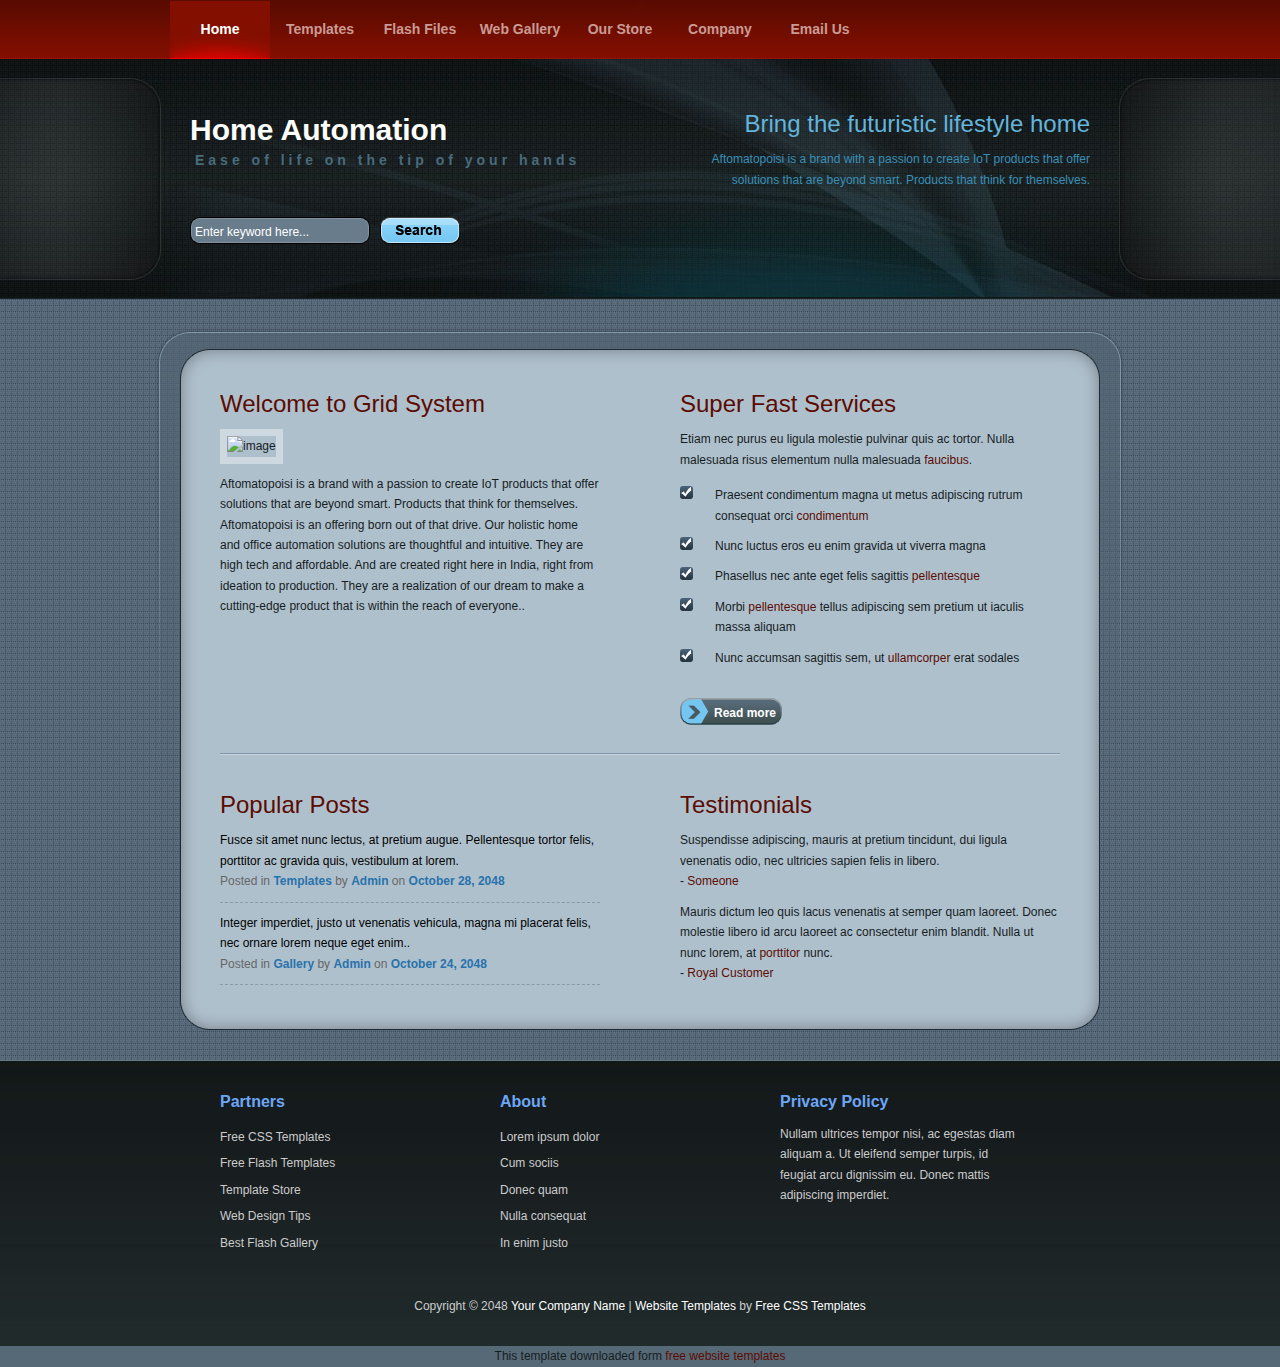
==== Automation.html @ 0f8f4378 "Update and rename index.html to Automation.html" ====
<!DOCTYPE html PUBLIC "-//W3C//DTD XHTML 1.0 Transitional//EN" "http://www.w3.org/TR/xhtml1/DTD/xhtml1-transitional.dtd">
<html xmlns="http://www.w3.org/1999/xhtml">
<head>
<meta http-equiv="Content-Type" content="text/html; charset=utf-8" />
<title>Smart Home Automation</title>
<meta name="keywords" content="free css templates, grid system" />
<meta name="description" content="Home Automation makes you're everyday life easier!" />
<link href="templatemo_style.css" rel="stylesheet" type="text/css" />
<script language="javascript" type="text/javascript">
function clearText(field)
{
    if (field.defaultValue == field.value) field.value = '';
    else if (field.value == '') field.value = field.defaultValue;
}
</script>
</head>
<body>
<div id="templatemo_menu">
    <ul>
        <li><a href="#" class="current">Home</a></li>
        <li><a href="http://www.templatemo.com/page/1" target="_parent">Templates</a></li>
        <li><a href="http://www.flashmo.com/page/1" target="_parent">Flash Files</a></li>
        <li><a href="http://www.koflash.com" target="_parent">Web Gallery</a></li>
        <li><a href="http://www.flashmo.com/store" target="_parent">Our Store</a></li>
        <li><a href="#">Company</a></li>
        <li><a href="#">Email Us</a></li>
    </ul>    	

</div> <!-- end of templatemo_menu -->

<div id="templatemo_site_title_bar_wrapper">

	<div id="templatemo_site_title_bar">
    
    	<div class="site_title_left">
    
            <div id="site_title">
                <h1><a href="#">Home Automation
                	<span>Ease of life on the tip of your hands</span></a>
                </h1>
          </div>
            
            <div id="search_box">
                <form action="#" method="get">
                    <input type="text" value="Enter keyword here..." name="q" size="10" id="searchfield" title="searchfield" onfocus="clearText(this)" onblur="clearText(this)" />
                    <input type="submit" name="Search" value="" alt="Search" id="searchbutton" title="Search" />
                </form>
           </div>
        
        </div>
        
        <div class="site_title_right">
        	
            <h2><a href="#">Bring the futuristic lifestyle home</a></h2>
            <p>Aftomatopoisi is a brand with a passion to create IoT products that offer solutions that are beyond smart. Products that think for themselves. </p>   	
        </div>
    
    </div> <!-- end of templatemo_site_title_bar -->

</div> <!-- end of templatemo_site_title_bar_wrapper -->

<div id="templatemo_content_wrapper_outter">

	<div id="templatemo_content_wrapper_inner">
    	
        <div id="templatemo_content_top"></div>
        
        <div id="templatemo_content">
        
        	<div class="section_w860">	
          		<div class="section_w380 float_l">
                    <h2>Welcome to Grid System</h2>
                    <div class="image_wrapper_01"><img src="templatemo_image_01.jpg" alt="image" width="350" height="150" /></div>
                    <p>Aftomatopoisi is a brand with a passion to create IoT products that offer solutions that are beyond smart. Products that think for themselves. Aftomatopoisi is an offering born out of that drive. Our holistic home and office automation solutions are thoughtful and intuitive.
They are high tech and affordable. And are created right here in India, right from ideation to production. They are a realization of our dream to make a cutting-edge product that is within the reach of everyone..</p>
                  <p></p>
       		  </div>
  <div class="section_w380 float_r">
                    <h2>Super Fast Services</h2>
                    <p>Etiam nec purus eu ligula molestie pulvinar quis ac tortor. Nulla malesuada risus elementum nulla malesuada <a href="#">faucibus</a>.</p>
<ul class="service">
                   	  <li>Praesent condimentum magna ut metus adipiscing rutrum consequat orci <a href="#">condimentum</a></li>
                      <li>Nunc luctus eros eu enim gravida ut viverra magna</li>
                      <li>Phasellus nec ante eget felis sagittis <a href="#">pellentesque</a></li>
                      <li>Morbi <a href="#">pellentesque</a> tellus adipiscing sem pretium ut iaculis massa aliquam</li>
                      <li>Nunc accumsan sagittis sem, ut <a href="#">ullamcorper</a> erat sodales</li>
       	  </ul>
                    
                  <div class="cleaner_h20"></div>
          <div class="button_01"><a href="#">Read more</a></div>
                </div>
			</div>    
            
            <div class="cleaner_h30 divider"></div>
            <div class="cleaner_h30"></div>
            
            <div class="section_w860">
            
            	<div class="section_w380 float_l">
                
                	<h2>Popular Posts</h2>
                    
                    <div class="news_box">
                        <a href="#">Fusce sit amet nunc lectus, at pretium augue. Pellentesque tortor felis, porttitor ac gravida quis, vestibulum at lorem. </a>
                        <p class="post_info">Posted in <a href="#">Templates</a> by <a href="#">Admin</a> on <strong>October 28, 2048</strong></p>
                    </div>
                    
                    <div class="news_box">
                        <a href="#">Integer imperdiet, justo ut venenatis vehicula, magna mi placerat felis, nec ornare lorem neque eget enim..</a>
                        <p class="post_info">Posted in <a href="#">Gallery</a> by <a href="#">Admin</a> on <strong>October 24, 2048</strong></p>
                    </div>
                	
                </div>
                
                <div class="section_w380 float_r">
                
                	<h2>Testimonials</h2>
                    
                    <p>Suspendisse adipiscing, mauris at pretium tincidunt, dui ligula venenatis odio, nec ultricies sapien felis in libero.</p>
                - <a href="http://www.templatemo.com" target="_parent">Someone</a>
                  	
                    <div class="cleaner_h10"></div>
                    
                    <p>Mauris dictum leo quis lacus venenatis at semper quam laoreet. Donec molestie libero id arcu laoreet ac consectetur enim blandit. Nulla ut nunc lorem, at <a href="#">porttitor</a> nunc.</p>
              - <a href="http://www.flashmo.com" target="_parent">Royal Customer</a></div>
            
            </div>
            
            <div class="cleaner"></div>        
        </div>
        
        <div id="templatemo_content_bottom"></div>
        
    </div> <!-- end of templatemo_content_wrapper_inner -->

</div> <!-- end of templatemo_content_wrapper_outter -->

<div id="templatemo_footer_wrapper">

<div id="templatemo_footer">

    <div class="section_w280">
        
        <h3>Partners</h3>
        
        <div class="sub_content">
            
            <ul class="footer_list">
                <li><a href="http://www.templatemo.com/page/1" target="_parent">Free CSS Templates</a></li>
                <li><a href="http://www.flashmo.com/page/1" target="_parent">Free Flash Templates</a></li>
                <li><a href="http://www.flashmo.com/store" target="_parent">Template Store</a></li>
                <li><a href="http://www.webdesignmo.com/blog" target="_parent">Web Design Tips</a></li>
                <li><a href="http://www.koflash.com" target="_parent">Best Flash Gallery</a></li>              
            </ul>
            
        </div>
        
    </div>
    
    <div class="section_w280">
        
        <h3>About</h3>
        
        <div class="sub_content">
        
            <ul class="footer_list">
                <li><a href="#">Lorem ipsum dolor</a></li>
                <li><a href="#">Cum sociis</a></li>
                <li><a href="#">Donec quam</a></li>
                <li><a href="#">Nulla consequat</a></li>
                <li><a href="#">In enim justo</a></li>
            </ul>
        
        </div>
        
    </div>
    
    <div class="section_w280">
        
        <h3>Privacy Policy</h3>
        
        <div class="sub_content">
            <p>Nullam ultrices tempor nisi, ac egestas diam aliquam a. Ut eleifend semper turpis, id feugiat arcu dignissim eu. Donec mattis adipiscing imperdiet.</p>
        </div>
        
    </div>
    
    <div class="cleaner_h40"></div>
    
    <center>
        Copyright © 2048 <a href="#">Your Company Name</a> | 
        <a href="http://www.iwebsitetemplate.com" target="_parent">Website Templates</a> by <a href="http://www.templatemo.com" target="_parent">Free CSS Templates</a>
    </center>

</div> <!-- end of footer -->
</div>

<div align=center>This template  downloaded form <a href='http://all-free-download.com/free-website-templates/'>free website templates</a></div></body>
</html>
---- templatemo_style.css ----
/*
Credit: http://www.templatemo.com
*/

body {
	margin: 0;
	padding: 0;
	line-height: 1.7em;
	font-family: "Trebuchet MS", Arial, Helvetica, sans-serif;
	font-size: 12px;
	color: #161d1e;
    background: #566977 url(images/templatemo_body_top.png) repeat-x top;
}

a:link, a:visited { color: #5b0b01; text-decoration: none; font-weight: normal; } 
a:active, a:hover { color: #CC00FF; text-decoration: underline; }

p { margin: 0px; padding: 0px; }

img { margin: 0px; padding: 0px; border: none; }

.float_l {
	float: left;
}

.float_r {
	float: right;
}

.divider {
	background: url(images/divider.jpg) repeat-x bottom;
}

.cleaner { clear: both; width: 100%; height: 0px; font-size: 0px;  }

.cleaner_h10 { clear: both; width:100%; height: 10px; }
.cleaner_h20 { clear: both; width:100%; height: 20px; }
.cleaner_h30 { clear: both; width:100%; height: 30px; }
.cleaner_h40 { clear: both; width:100%; height: 40px; }
.cleaner_h50 { clear: both; width:100%; height: 50px; }
.cleaner_h60 { clear: both; width:100%; height: 60px; }

.button_01 a{
	display: block;
	width: 70px;
	height: 22px;
	padding: 5px 2px 0 30px;
	
	color: #ffffff;
	font-size: 12px;
	font-weight: bold;
	text-align: center;
	text-decoration: none;
	background: url(images/templatemo_button_01.png) no-repeat;
}

.button_01 a:hover {
	color: #ffffff;
	background: url(images/templatemo_button_01_hover.png) no-repeat;
}

h2 {
	margin: 0 0 5px 0;
	padding: 10px 0;
	font-size: 24px;
	font-weight: normal;
	color: #5b0b01;
}

h3 {
	margin: 0	;
	padding: 2px 0;
	font-size: 18px;
	font-weight: normal;
	color: #000000;
}

/* menu */

#templatemo_menu {
	width: 940px;
	height: 59px;
	margin: 0 auto;
	padding: 0 40px;
	background: url(images/templatemo_menu_bg.jpg) no-repeat center top;
}

#templatemo_menu ul {
	float: left;
	margin: 0px;
	padding: 0px;
	list-style: none;
}

#templatemo_menu ul li{
	padding: 0px;
	margin: 0px;
	display: inline;
}

#templatemo_menu ul li a{
	position: relative;
	float: left;
	width: 100px;
	display: block;
	height: 40px;
	padding: 19px 0 0 0;
	text-align: center;
	font-size: 14px;
	text-decoration: none;
	color: #ca9b95;	
	font-weight: bold;
	outline: none;
}

#templatemo_menu li a:hover, #templatemo_menu li .current{
	color: #ffffff;
	background: url(images/templatemo_menu_hover.jpg) no-repeat center bottom;
}

/* end of menu */

/* site title */

#templatemo_site_title_bar_wrapper {
	width: 100%;
	height: 240px;
	margin: 0 auto;
	background: url(images/templatemo_header_bg_wrapper.jpg) no-repeat top center;
}

#templatemo_site_title_bar {
	width: 900px;
	height: 210px;
	margin: 0 auto;
	padding: 15px 50px;
	background: url(images/templatemo_header_bg.jpg) no-repeat top center;
}

#templatemo_site_title_bar .site_title_left {
	float: left;
	width: 400px;
}

#templatemo_site_title_bar .site_title_right {
	float: right;
	width: 380px;
	margin-top: 30px;
	text-align: right;
}

.site_title_right h2 a{
	color: #63b5dc;
	font-style: normal;
}

.site_title_right p {
	color: #3a8fb8;
}

#templatemo_site_title_bar  #site_title {
	float: left;
	padding: 30px 0 0 0;
}

#site_title h1 a{
	margin: 0px;
	padding: 0px;
	font-size: 30px;
	color: #ffffff;
	font-weight: bold;
	text-decoration: none;
}

#site_title h1 a:hover {
	font-weight: bold;	
	text-decoration: none;
}

#site_title h1 a span {
	display: block;
	margin-top: 10px;
	margin-left: 5px;
	font-size: 14px;
	color: #486c7c;
	font-weight: bold;
	letter-spacing: 4px;
}


#templatemo_site_title_bar #search_box {
	float: left;
	width: 270px;
	height: 27px;
	margin: 30px 0 0 0; 
	padding: 0;
	background: url(images/templatemo_search.png) no-repeat;
}

#search_box form {
	width: 270px;
	height: 27px;
	margin: 0;
	padding: 0;
}

#searchfield {
	height: 18px;
	width: 170px;
	padding: 6px 5px 4px 5px;
	margin: 0 5px 0 0;
	color: #ffffff;
	font-size: 12px;
	font-variant: normal;
	line-height: normal;
	background: none;
	border: none;	
}

#searchbutton {
 	height: 27px;
	width: 80px;
	margin: 0px;
	padding: 6px 0 0 0;
	cursor: pointer;
	font-size: 12px;
	text-align: center;
	vertical-align: bottom;
	white-space: pre;
	color: #ffffff;
	background: none; 
	border: none;
}
/* end of site title */

#templatemo_content_wrapper_outter {
	clear: both;
	width: 100%;
	padding: 30px 0;
	background: url(images/templatemo_content_bg.jpg) repeat;	
}

#templatemo_content_wrapper_inner {
	width: 1000px;
	margin: 0 auto;
	padding: 20px 0 0 0;
	background: url(images/templatemo_content_wrapper.png) top center no-repeat;	
}

#templatemo_content_top{
	width: 1000px;
	height: 35px;
	background:url(images/templatemo_main_content_top.png) bottom center no-repeat;
}

#templatemo_content{
	width: 840px;
	padding: 0 80px;
	background: url(images/templatemo_main_content_middle.png) center repeat-y;
}

#templatemo_content_bottom{
	width: 1000px;
	height: 35px;
	background:url(images/templatemo_main_content_bottom.png) top center no-repeat;
}

.section_w860 {
	clear: both;
	width: 840px;
}

.image_wrapper_01 img{
	margin-bottom: 10px;
	border: 7px solid #cdd8e1;
}

.section_w380 {
	width: 380px;
}

.service {
	margin: 15px 0 0 20px;
	padding: 0px;
	list-style-image: url(images/templatemo_list_icon.png);
}

.service li {
	margin: 0;
	padding: 0 0 10px 15px;
}

.news_box{
	padding-bottom: 10px;
	margin-bottom: 10px;
	border-bottom: 1px dashed #8a9ba8;	
	color: #ffffff;
}

.news_box .post_info {
	color: #666666;
}

.news_box .post_info a{
	color: #2872ab;
	font-weight: bold;
}

.news_box .post_info strong {
	color: #2872ab;
}

.news_box a{
	color: #000000;
}

/* footer */

#templatemo_footer_wrapper {
	width: 100%;
	margin: 0 auto;
	padding: 30px 0;
	background: url(images/templatemo_footer_bg.jpg) repeat-x top;
}

#templatemo_footer {
	width: 840px;
	margin: 0 auto;
	padding: 0 80px;
	color: #cccccc;
}

#templatemo_footer  a {
	color: #ffffff;
}

#templatemo_footer .section_w280 {
	float: left;
	width: 240px;
	padding-right: 40px;
}

#templatemo_footer .section_w280 h3 {
	width: 175px;
	height: 30px;
	font-size: 16px;
	font-weight: bold;
	color: #6ca7f7;
	
}

#templatemo_footer .footer_list {
	margin: 0px;
	padding: 0px;
	list-style: none;
}


#templatemo_footer .footer_list li {
	margin: 0px;
	padding: 3px 0;
}

#templatemo_footer .footer_list li a {
	color: #cccccc;
}

#templatemo_footer .footer_list li a:hover {
	color: #ff002a;
	text-decoration: none;
}
/* end of footer */
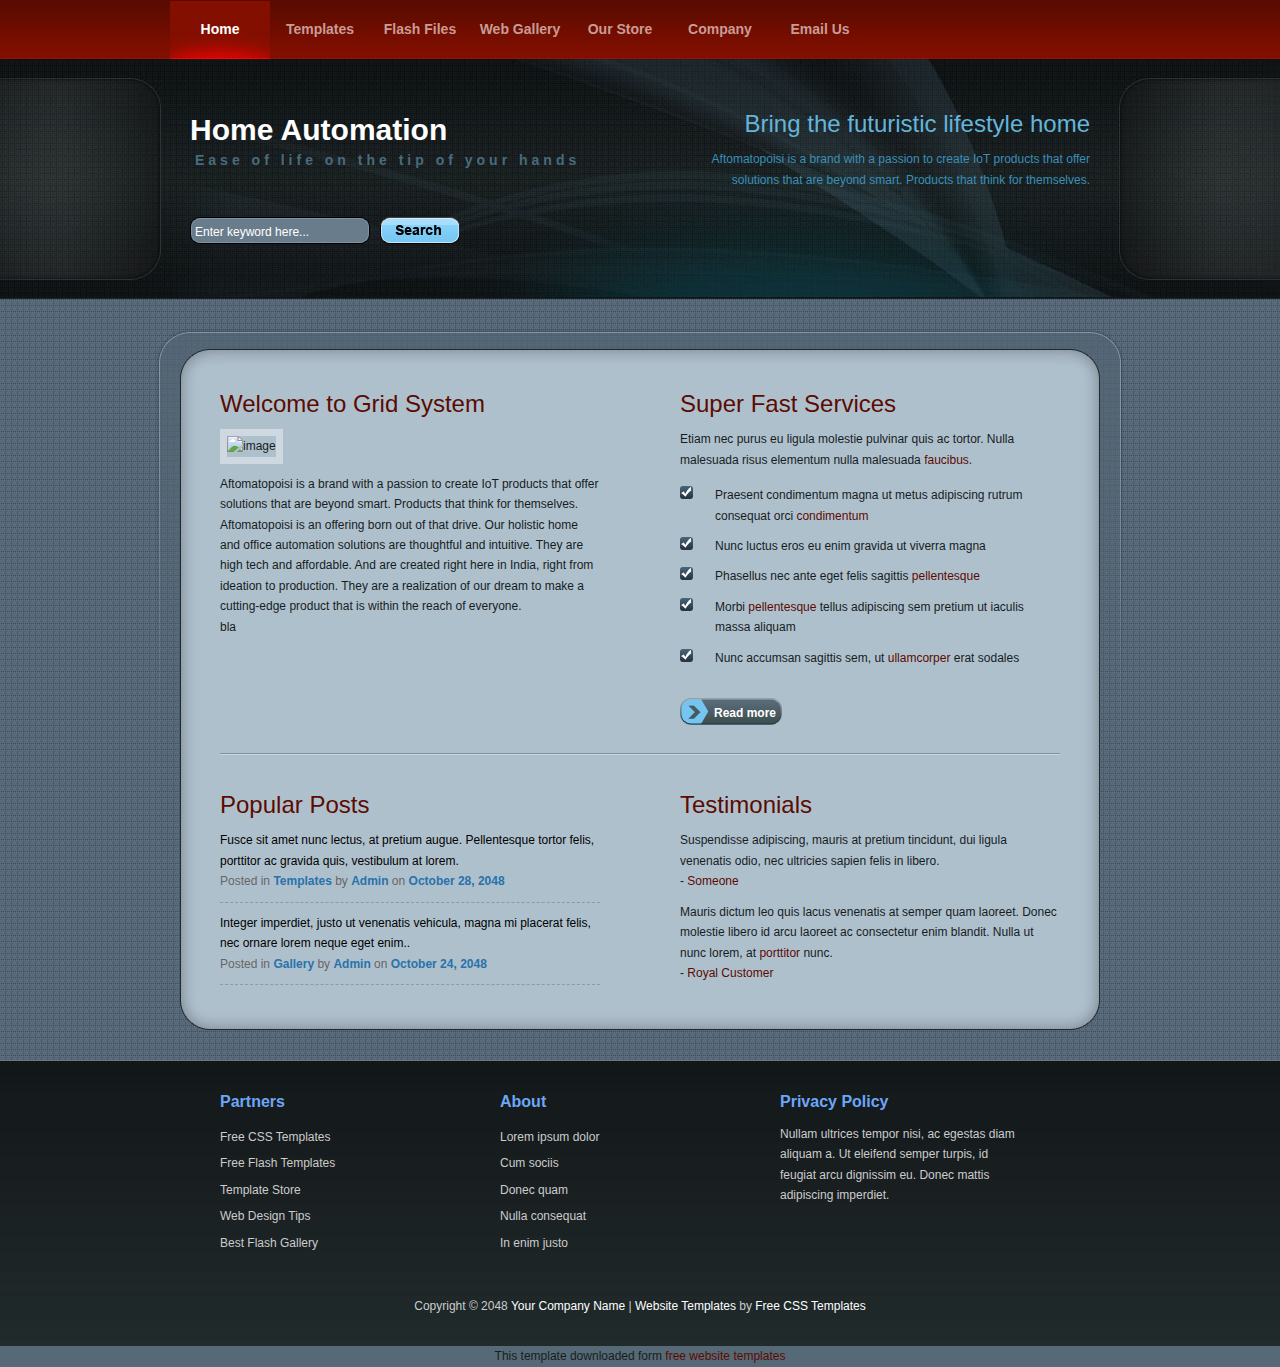
==== commit c615b42d: "Update Automation.html" ====
--- a/Automation.html
+++ b/Automation.html
@@ -72,8 +72,8 @@
                     <h2>Welcome to Grid System</h2>
                     <div class="image_wrapper_01"><img src="templatemo_image_01.jpg" alt="image" width="350" height="150" /></div>
                     <p>Aftomatopoisi is a brand with a passion to create IoT products that offer solutions that are beyond smart. Products that think for themselves. Aftomatopoisi is an offering born out of that drive. Our holistic home and office automation solutions are thoughtful and intuitive.
-They are high tech and affordable. And are created right here in India, right from ideation to production. They are a realization of our dream to make a cutting-edge product that is within the reach of everyone..</p>
-                  <p></p>
+They are high tech and affordable. And are created right here in India, right from ideation to production. They are a realization of our dream to make a cutting-edge product that is within the reach of everyone.</p>
+                  <p>bla</p>
        		  </div>
   <div class="section_w380 float_r">
                     <h2>Super Fast Services</h2>
